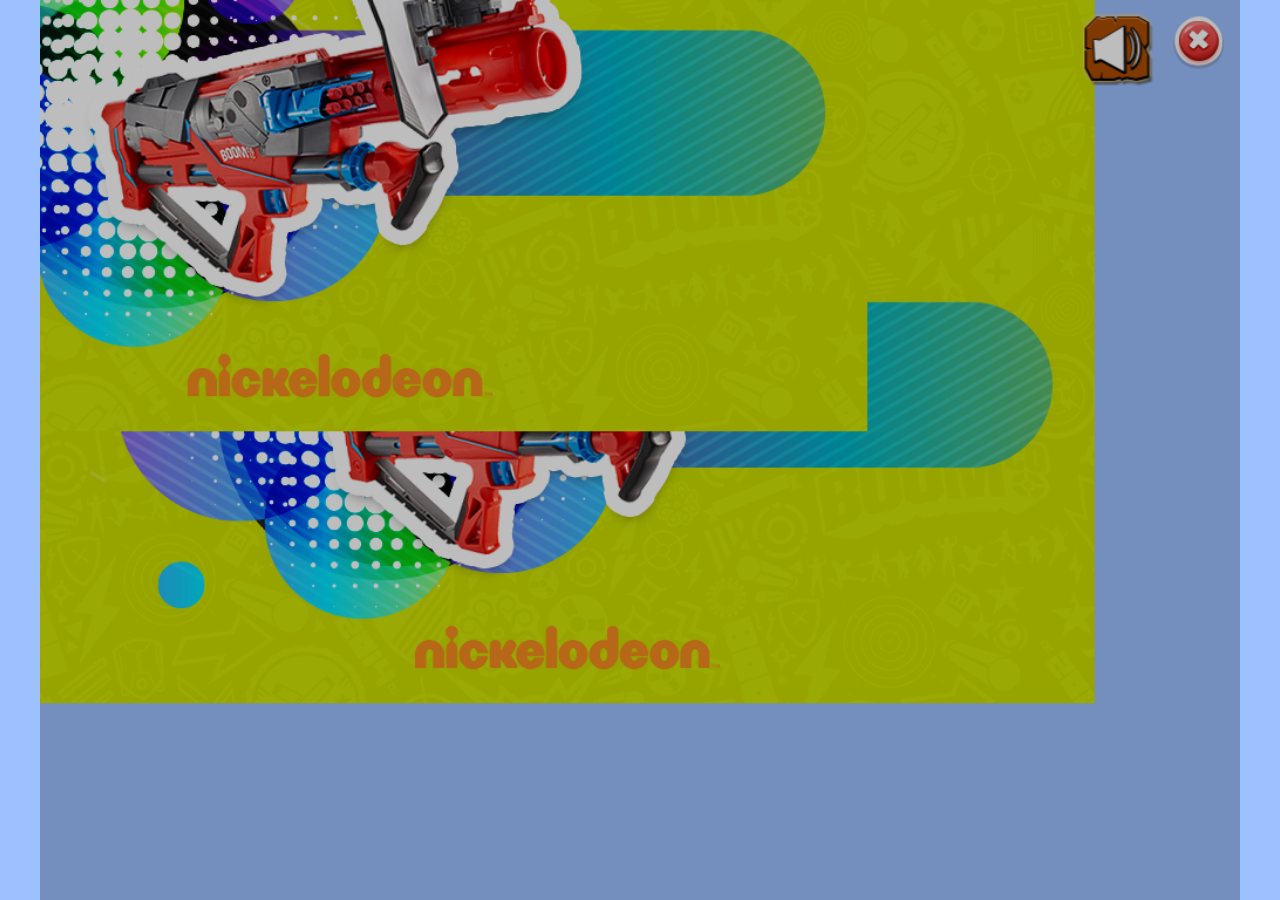
==== game1024x768/index.html @ 2820c803 "First commit" ====
<!DOCTYPE html>
<html>
    <head>
        <title></title>
        <link rel="stylesheet" href="css/reset.css" type="text/css">
        <link rel="stylesheet" href="css/main.css" type="text/css">
        <meta http-equiv="Content-Type" content="text/html; charset=UTF-8">

        <meta name="viewport" content="width=device-width, user-scalable=no, initial-scale=1.0, minimum-scale=1.0, maximum-scale=1.0" />
	<meta name="msapplication-tap-highlight" content="no"/>

        <script type="text/javascript" src="js/jquery-2.0.3.min.js"></script>
        <script type="text/javascript" src="js/createjs-2014.12.12.min.js"></script>
        <script type="text/javascript" src="js/ctl_utils.js"></script>
        <script type="text/javascript" src="js/sprite_lib.js"></script>
        <script type="text/javascript" src="js/settings.js"></script>
        <script type="text/javascript" src="js/CLang.js"></script>
        <script type="text/javascript" src="js/CPreloader.js"></script>
        <script type="text/javascript" src="js/CMain.js"></script>
        <script type="text/javascript" src="js/CTextButton.js"></script>
        <script type="text/javascript" src="js/CToggle.js"></script>
        <script type="text/javascript" src="js/CGfxButton.js"></script>
        <script type="text/javascript" src="js/CMenu.js"></script>
        <script type="text/javascript" src="js/CGame.js"></script>
        <script type="text/javascript" src="js/CInterface.js"></script>
        <script type="text/javascript" src="js/CHelpPanel.js"></script>
        <script type="text/javascript" src="js/CEndPanel.js"></script>
	<script type="text/javascript" src="js/CDuck.js"></script>
	<script type="text/javascript" src="js/CScope.js"></script>
	<script type="text/javascript" src="js/CScoreText.js"></script>
        
    </head>
    <body ondragstart="return false;" ondrop="return false;" >
	<div style="position: fixed; background-color: transparent; top: 0px; left: 0px; width: 100%; height: 100%"></div>
          <script>
            $(document).ready(function(){
                     var oMain = new CMain({
                                            scope_accelleration:2,    //SCOPE ACCELLERATION
											scope_friction:0.85,      //SCOPE FRICTION
											max_scope_speed:40,       //MAXIMUM SCOPE SPEED
											num_bullets:3,            //NUMBER OF PLAYER BULLETS FOR EACH SHOT LEVEL
											hit_score: 100,           //POINTS GAINED WHEN DUCK IS HITTEN
											bonus_time:4000,          //BONUS TIME IN MILLISECONDS
											lives:4,                  //NUMBER OF PLAYER LIVES
											duck_increase_speed: 0.5, //INCREASE THIS VALUE TO SPEED UP DUCKS AFTER EACH LEVEL SHOT
											duck_occurence: [ 1,  //NUMBER OF DUCKS IN SHOT 1
															  1,  //NUMBER OF DUCKS IN SHOT 2
															  1,  //NUMBER OF DUCKS IN SHOT 3
															  1,  //NUMBER OF DUCKS IN SHOT 4
															  1,  //NUMBER OF DUCKS IN SHOT 5
															  2,  //NUMBER OF DUCKS IN SHOT 6
															  2,  //NUMBER OF DUCKS IN SHOT 7
															  2,  //NUMBER OF DUCKS IN SHOT 8
															  2,  //NUMBER OF DUCKS IN SHOT 9
															  3   //NUMBER OF DUCKS IN SHOT 10
																  //ADD NEW DUCK OCCURENCE HERE IF YOU NEED...
															]
                                           });
                      
                     $(oMain).on("game_start", function(evt) {
                             //alert("game_start");
                     });

                     $(oMain).on("save_score", function(evt,iScore) {
                             //alert("iScore: "+iScore);
                     });

                     $(oMain).on("restart", function(evt) {
                             //alert("restart");
                     });
           });

        </script>
        <canvas id="canvas" class='ani_hack' width="1024" height="768"> </canvas>

    </body>
</html>
---- game1024x768/css/main.css ----
/* 
    Document   : main.css
    Created on : 19-nov-2013, 15.47.44
    Author     : Biagio Iannuzzi
    Description:
        Purpose of the stylesheet follows.
*/

root { 
    display: block;
}

body{
    background-color: #9dc1ff;
    background-repeat: repeat-x;
    background-position: top;
    background-image: url(../sprites/bg_tile.jpg);    
}

* {
    user-select: none;
    -khtml-user-select: none;
    -o-user-select: none;
    -moz-user-select: -moz-none;
    -webkit-user-select: none;
}

::selection { background: transparent;color:inherit; }
::-moz-selection { background: transparent;color:inherit; }

#canvas{
    width:768px;
    height: 1024px;
    
    position: absolute;
    
    
}

canvas {
    image-rendering: optimizeSpeed;
    image-rendering:-o-crisp-edges;
    image-rendering:-webkit-optimize-contrast;
    -ms-interpolation-mode: nearest-neighbor;
	-ms-touch-action: none;
}

.ani_hack{
    -webkit-perspective: 1000;
    -webkit-backface-visibility: hidden;
    
    -webkit-touch-callout: none;
    -webkit-user-select: none;
    -khtml-user-select: none;
    -moz-user-select: none;
    -ms-user-select: none;
    user-select: none;
    outline: none;
    -webkit-tap-highlight-color: transparent; /* mobile webkit */
}

/***************FONTS*******************/

@font-face {
  font-family: 'ComicSansMS-Bold';
  src: url('ComicSansMS-Bold.eot?#iefix') format('embedded-opentype'),  url('ComicSansMS-Bold.woff') format('woff'), url('ComicSansMS-Bold.ttf')  format('truetype'), url('ComicSansMS-Bold.svg#ComicSansMS-Bold') format('svg');
  font-weight: normal;
  font-style: normal;
}

@font-face {
    font-family: 'walibi0615bold';
    src: url('walibi-holland-webfont.eot');
    src: url('walibi-holland-webfont.eot?#iefix') format('embedded-opentype'),
         url('walibi-holland-webfont.woff2') format('woff2'),
         url('walibi-holland-webfont.woff') format('woff'),
         url('walibi-holland-webfont.ttf') format('truetype'),
         url('walibi-holland-webfont.svg#walibi0615bold') format('svg');
    font-weight: normal;
    font-style: normal;

}
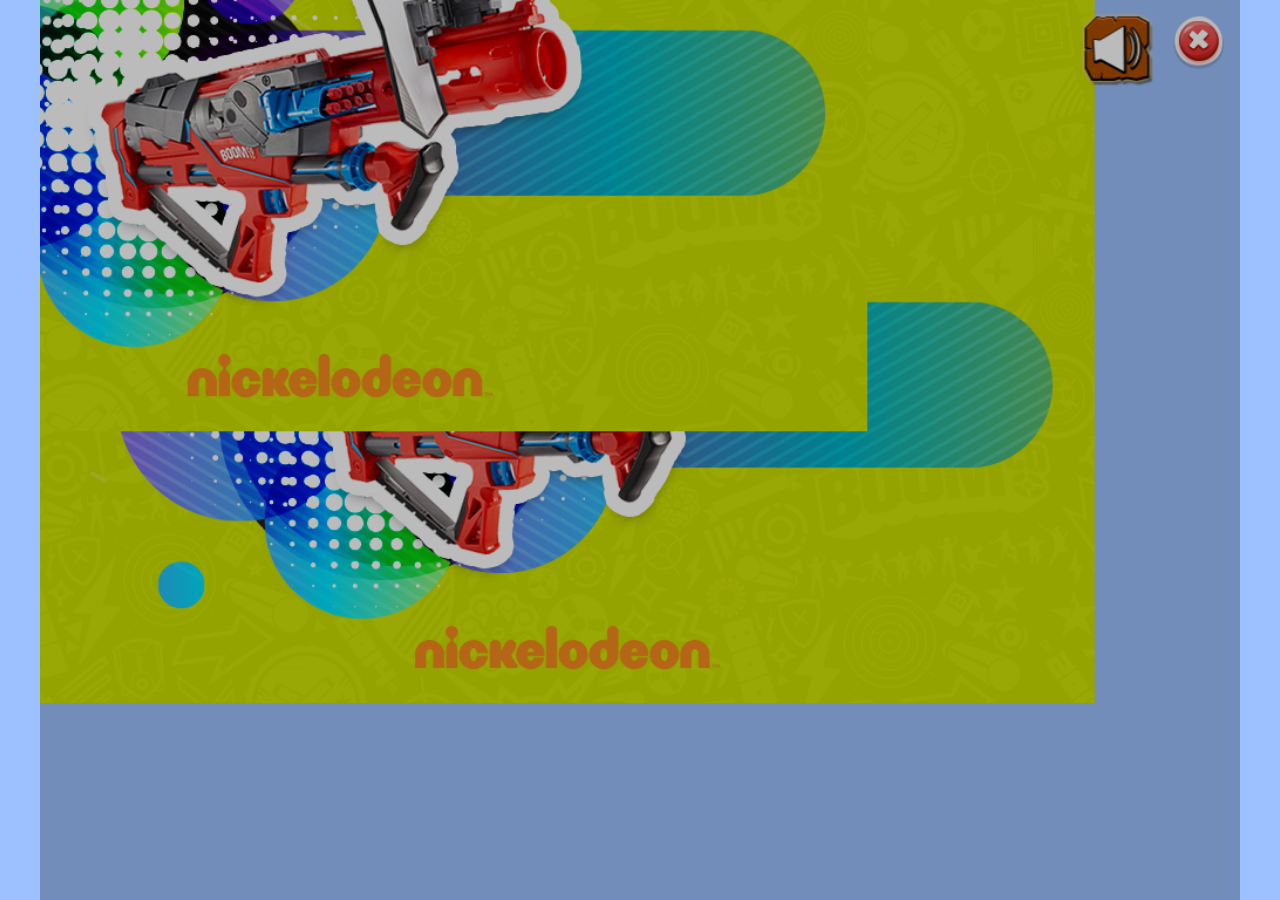
==== commit 285978dd: "Changes to some UI elements, half of Parse implementation" ====
--- a/game1024x768/index.html
+++ b/game1024x768/index.html
@@ -28,6 +28,8 @@
 	<script type="text/javascript" src="js/CDuck.js"></script>
 	<script type="text/javascript" src="js/CScope.js"></script>
 	<script type="text/javascript" src="js/CScoreText.js"></script>
+    <script src="https://cdn.firebase.com/js/client/2.2.7/firebase.js"></script>
+    <script type="text/javascript" src="js/ranking.js"></script>
         
     </head>
     <body ondragstart="return false;" ondrop="return false;" >
